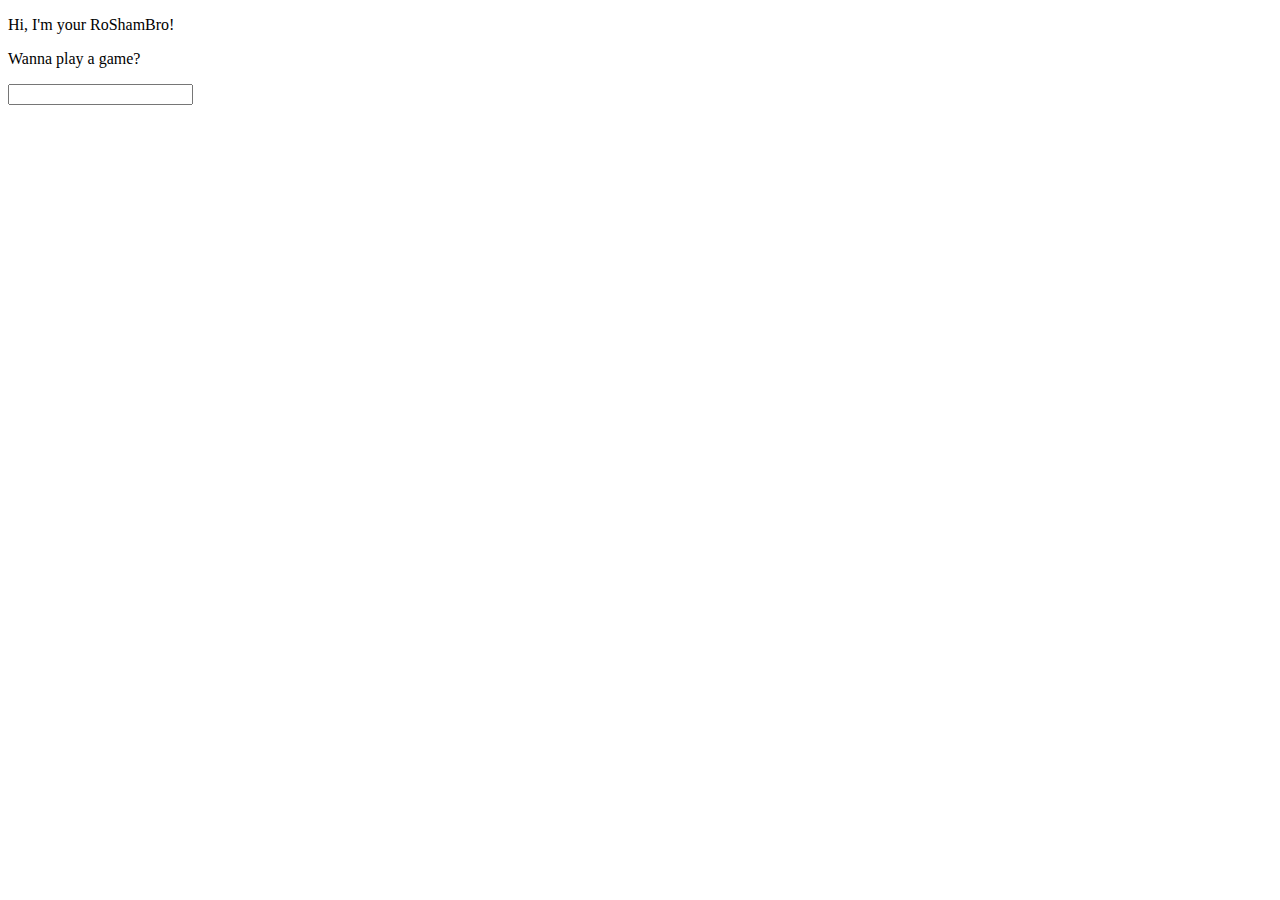
==== html/index.html @ 53bd256e "Merge pull request #1 from ClownDay/add-js" ====
<!DOCTYPE html>
<html lang="en">
<head>
    <meta charset="UTF-8">
    <meta http-equiv="X-UA-Compatible" content="IE=edge">
    <meta name="viewport" content="width=device-width, initial-scale=1.0">
    <script src="js/main.js"></script>
    <title>RoShamBro</title>
</head>
<body>
    <p>Hi, I'm your RoShamBro!</p>
    <p>Wanna play a game?</p>
    <input type="text" name="RPSinput">
</body>
</html>
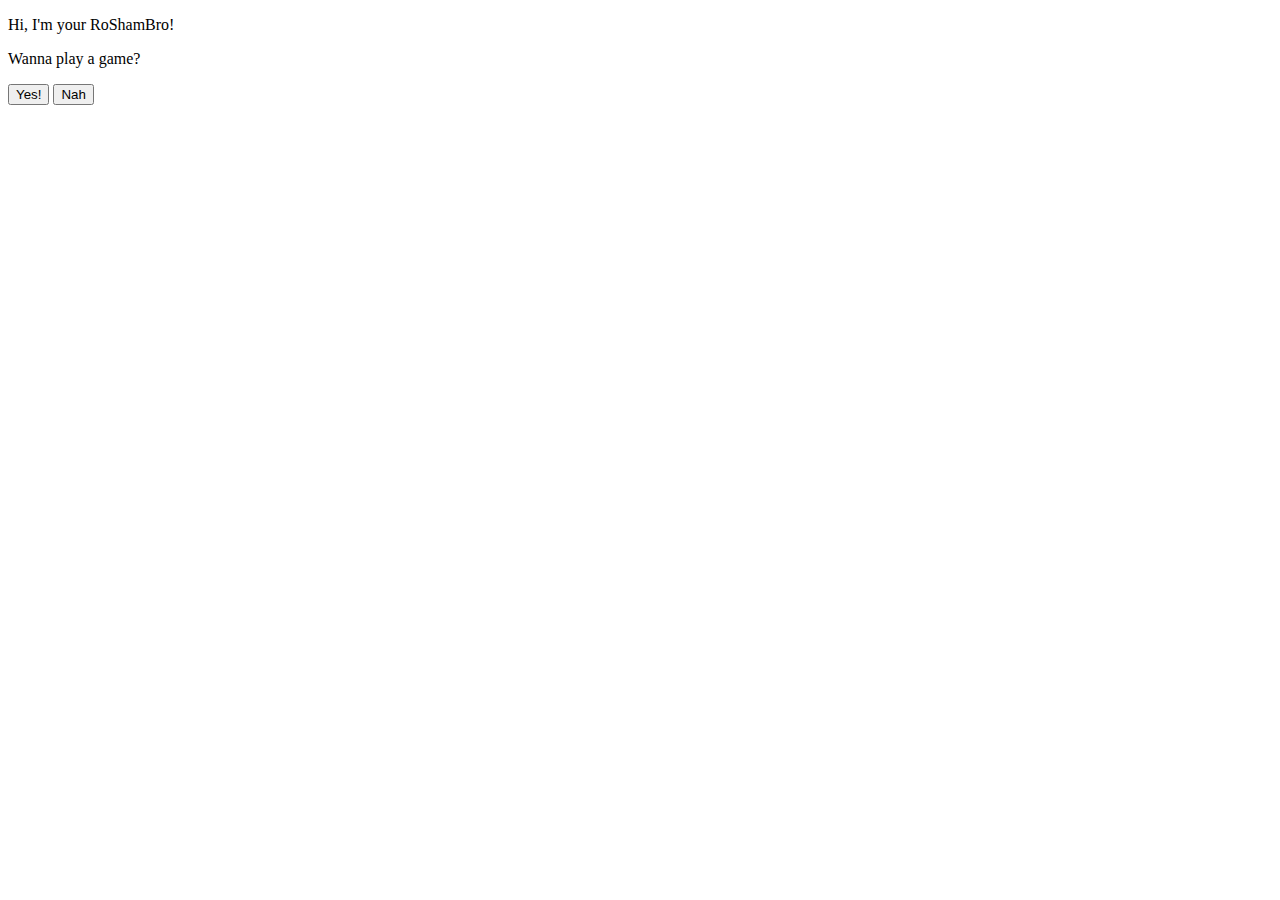
==== commit 4ca092ee: "Index update" ====
--- a/html/index.html
+++ b/html/index.html
@@ -10,6 +10,7 @@
 <body>
     <p>Hi, I'm your RoShamBro!</p>
     <p>Wanna play a game?</p>
-    <input type="text" name="RPSinput">
+    <button type="button" id="positive">Yes!</button>
+    <button type="button" id="negative">Nah</button>
 </body>
 </html>